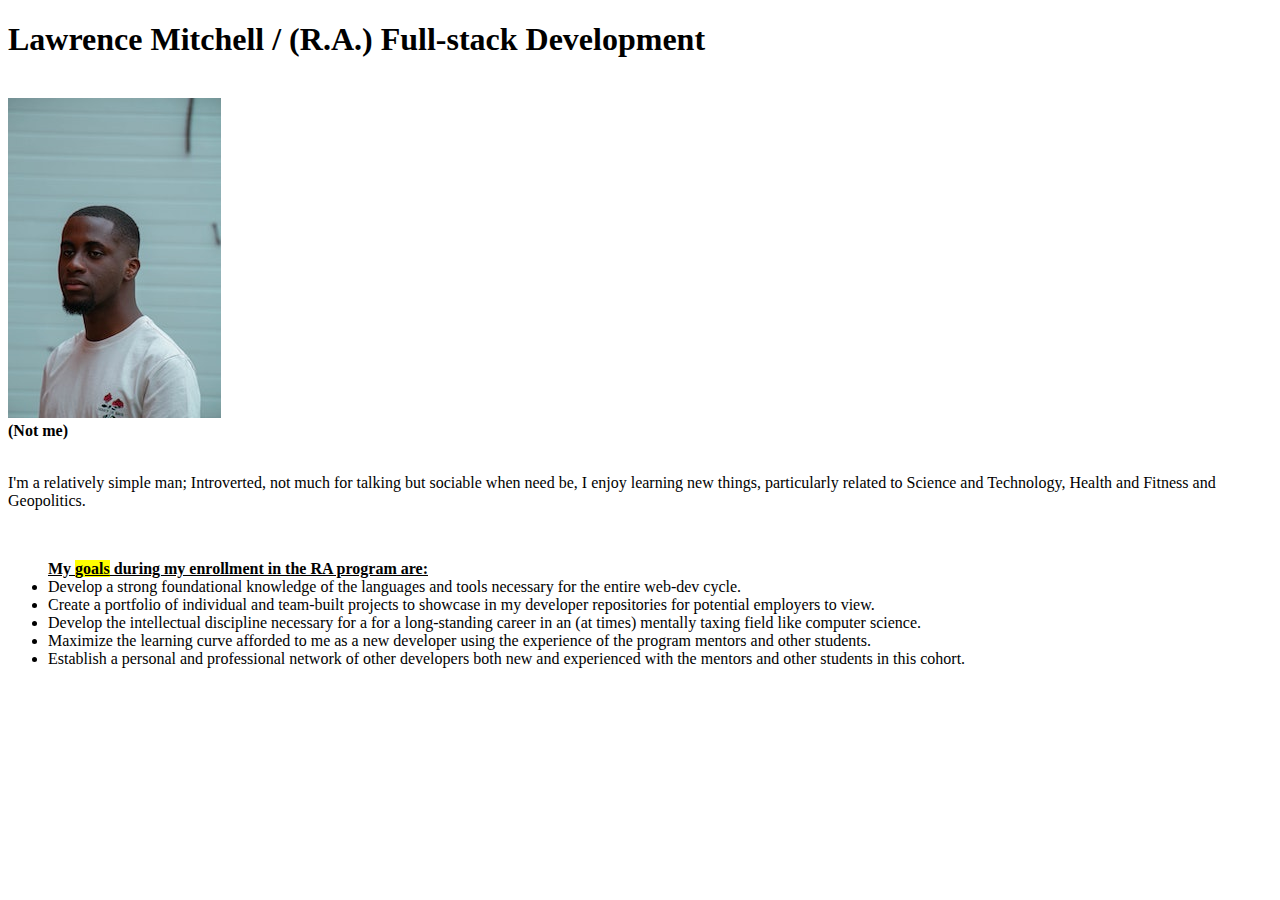
==== index.html @ 4b8e9606 "HTML page task assignment" ====
<!DOCTYPE html>
<html lang="en">

<head>
    <meta charset="UTF-8">
    <meta http-equiv="X-UA-Compatible" content="IE=edge">
    <meta name="viewport" content="width=device-width, initial-scale=1.0">
    <title>HTML page task</title>
</head>

<body>
    <h1>Lawrence Mitchell / (R.A.) Full-stack Development</h1>
    <br>
    <img src="Resources/Black-Man.jpg" alt="Man staring in distance">
    <div><strong>(Not me)</strong></div>
    <br>
    <p>
        I'm a relatively simple man; Introverted, not much for talking but sociable when need be, I enjoy learning new
        things, particularly related to Science and Technology, Health and Fitness and Geopolitics.
    </p><br>
    <ul><strong><u>My <mark>goals</mark> during my enrollment in the RA program are:</u></strong>
        <li>Develop a strong foundational knowledge of the languages and tools necessary for the entire web-dev cycle.
        </li>
        <li>Create a portfolio of individual and team-built projects to showcase in my developer repositories for
            potential employers to view.</li>
        <li>Develop the intellectual discipline necessary for a for a long-standing career in an (at times) mentally
            taxing field like computer science.</li>
        <li>Maximize the learning curve afforded to me as a new developer using the experience of the program mentors
            and other students. </li>
        <li>Establish a personal and professional network of other developers both new and experienced with the mentors
            and other students in this cohort.</li>
    </ul>
</body>

</html>
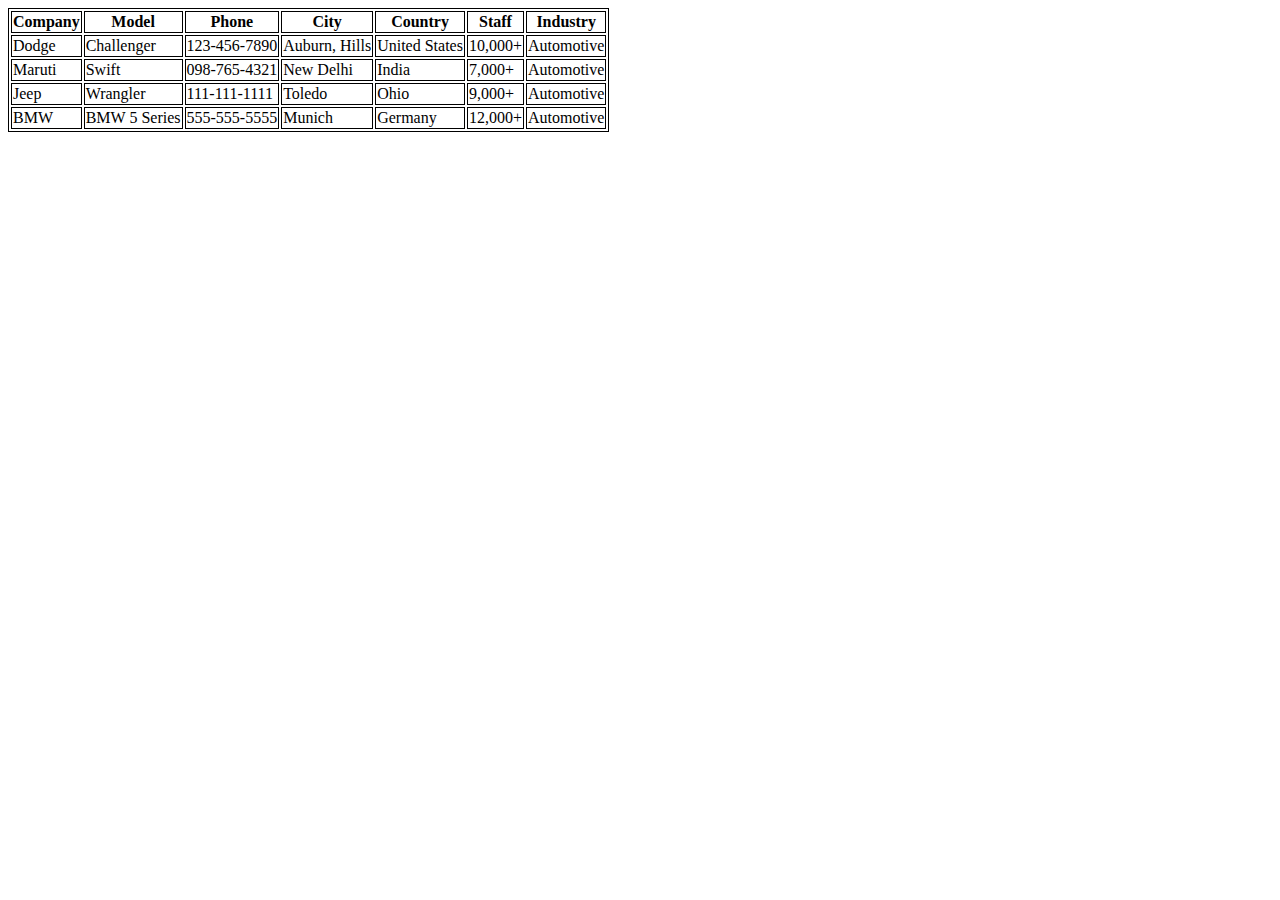
==== commit a8bfed37: "table tag task" ====
--- a/index.html
+++ b/index.html
@@ -5,31 +5,67 @@
     <meta charset="UTF-8">
     <meta http-equiv="X-UA-Compatible" content="IE=edge">
     <meta name="viewport" content="width=device-width, initial-scale=1.0">
-    <title>HTML page task</title>
+    <style>
+        table,
+        th,
+        td {
+            border: 1px solid black;
+        }
+    </style>
+    <title>Table Tag Task</title>
 </head>
 
 <body>
-    <h1>Lawrence Mitchell / (R.A.) Full-stack Development</h1>
-    <br>
-    <img src="Resources/Black-Man.jpg" alt="Man staring in distance">
-    <div><strong>(Not me)</strong></div>
-    <br>
-    <p>
-        I'm a relatively simple man; Introverted, not much for talking but sociable when need be, I enjoy learning new
-        things, particularly related to Science and Technology, Health and Fitness and Geopolitics.
-    </p><br>
-    <ul><strong><u>My <mark>goals</mark> during my enrollment in the RA program are:</u></strong>
-        <li>Develop a strong foundational knowledge of the languages and tools necessary for the entire web-dev cycle.
-        </li>
-        <li>Create a portfolio of individual and team-built projects to showcase in my developer repositories for
-            potential employers to view.</li>
-        <li>Develop the intellectual discipline necessary for a for a long-standing career in an (at times) mentally
-            taxing field like computer science.</li>
-        <li>Maximize the learning curve afforded to me as a new developer using the experience of the program mentors
-            and other students. </li>
-        <li>Establish a personal and professional network of other developers both new and experienced with the mentors
-            and other students in this cohort.</li>
-    </ul>
+    <table>
+        <thead>
+            <tr>
+                <th>Company</th>
+                <th>Model</th>
+                <th>Phone</th>
+                <th>City</th>
+                <th>Country</th>
+                <th>Staff</th>
+                <th>Industry</th>
+        </thead>
+        <tbody>
+            <tr>
+                <td>Dodge</td>
+                <td>Challenger</td>
+                <td>123-456-7890</td>
+                <td>Auburn, Hills</td>
+                <td>United States</td>
+                <td>10,000+</td>
+                <td>Automotive</td>
+            </tr>
+            <tr>
+                <td>Maruti</td>
+                <td>Swift</td>
+                <td>098-765-4321</td>
+                <td>New Delhi</td>
+                <td>India</td>
+                <td>7,000+</td>
+                <td>Automotive</td>
+            </tr>
+            <tr>
+                <td>Jeep</td>
+                <td>Wrangler</td>
+                <td>111-111-1111</td>
+                <td>Toledo</td>
+                <td>Ohio</td>
+                <td>9,000+</td>
+                <td>Automotive</td>
+            </tr>
+            <tr>
+                <td>BMW</td>
+                <td>BMW 5 Series</td>
+                <td>555-555-5555</td>
+                <td>Munich</td>
+                <td>Germany</td>
+                <td>12,000+</td>
+                <td>Automotive</td>
+            </tr>
+        </tbody>
+    </table>
 </body>
 
 </html>